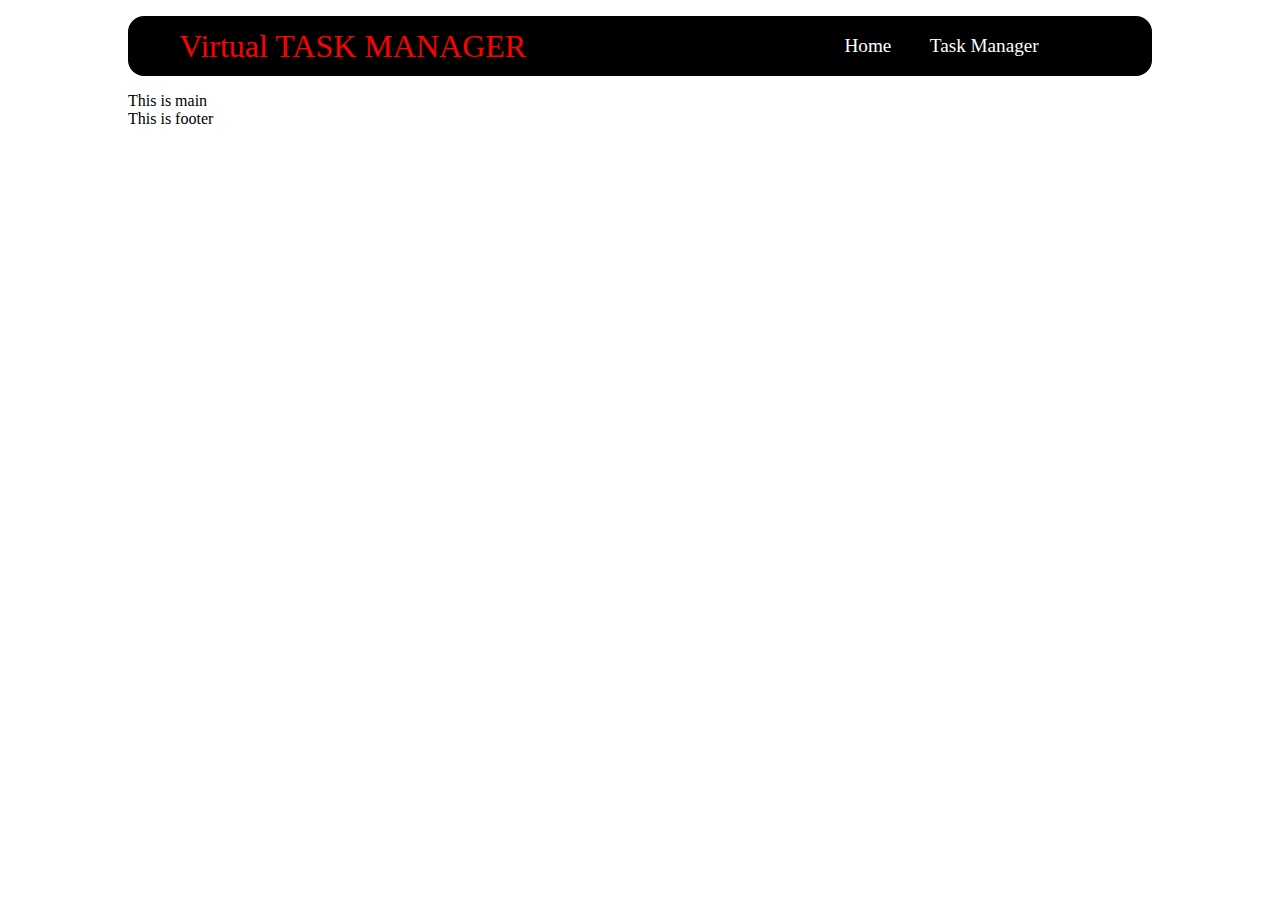
==== html/index.html @ 3309e5a4 "first comit" ====
<!DOCTYPE html>
<html lang="en">

<head>
    <meta charset="UTF-8">
    <meta name="viewport" content="width=device-width, initial-scale=1.0">
    <link rel="stylesheet" href="/css/nav.css">
    <title>Home</title>
</head>

<body>
    <nav>
        <div class="logo">
            Virtual TASK MANAGER

        </div>
        <div class="links">
            <ul>
                <li><a href="/html/index.html">Home</a></li>
                <li><a href="/html/taskManager.html">Task Manager</a></li>
            </ul>
        </div>
    </nav>
    <main>
        This is main
    </main>
    <footer>
        This is footer
    </footer>

</body>

</html>
---- css/nav.css ----
body{
    width: 80%;
    margin: auto;
}
nav{
    width: 100%;
    height: max-content;
    background-color: black;
    color: white;
    display: flex;
    margin: 1em auto;
    border-radius: 1em;
}
.logo{
    flex-basis: 45%;
    display: flex;
    color: red;
    font-size: 2em;
    margin: auto;
}
.links{
    display: flex;
    flex-basis: 45%;
    /* background-color: red; */
}
.links ul{
    display: flex;
    list-style: none;
    /* background-color: beige; */
    margin: auto;
    justify-content: space-around;
}
.links a{
    text-decoration: none;
    color: white;
    margin: auto;
}
.links li{
    margin: 1em;
    /* background-color: pink; */
    font-size: 1.2em;
}
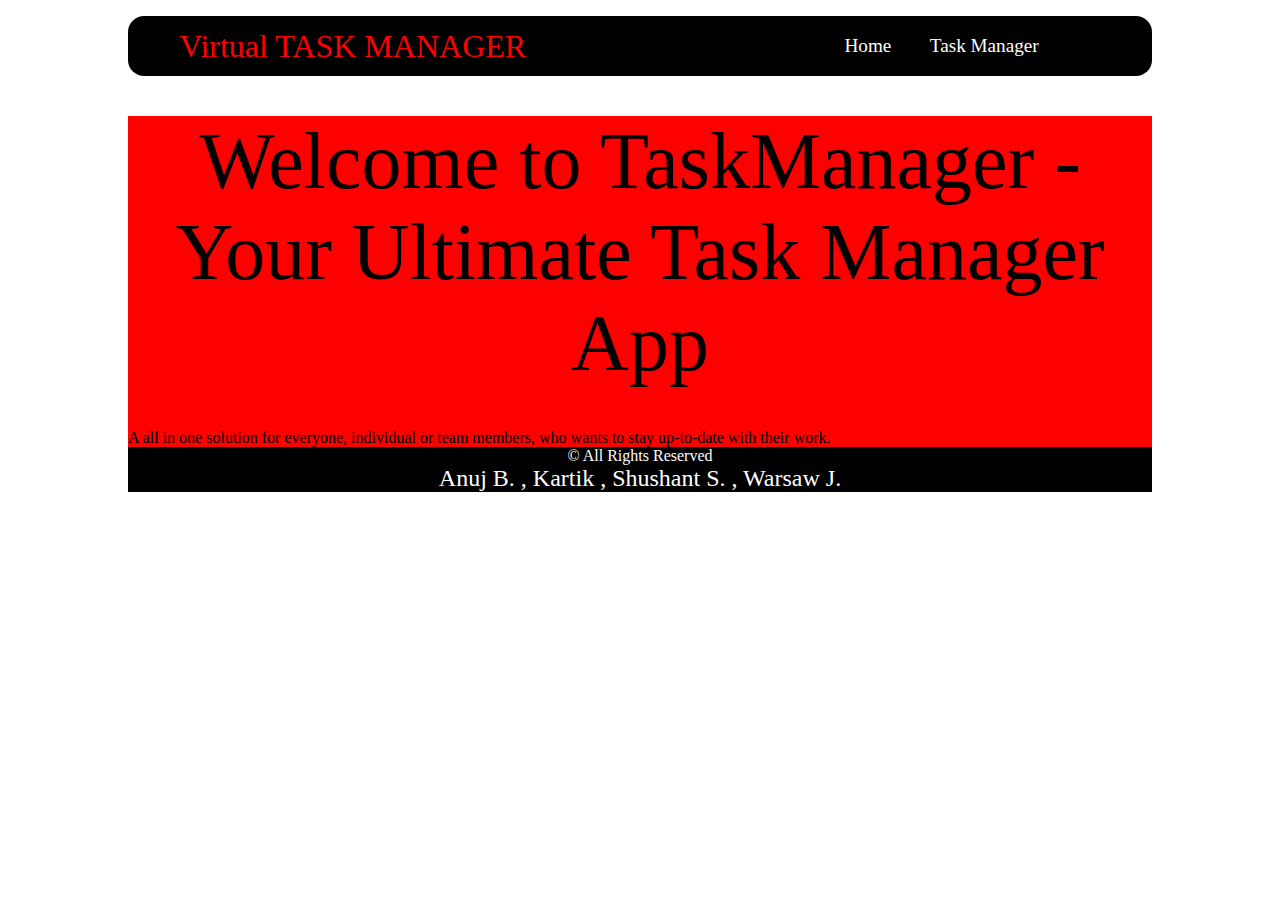
==== commit 41b5905b: "Added CSS files and changes in card and home page" ====
--- a/html/index.html
+++ b/html/index.html
@@ -5,6 +5,8 @@
     <meta charset="UTF-8">
     <meta name="viewport" content="width=device-width, initial-scale=1.0">
     <link rel="stylesheet" href="/css/nav.css">
+    <link rel="stylesheet" href="/css/index.css">
+    <link rel="stylesheet" href="/css/footer.css">
     <title>Home</title>
 </head>
 
@@ -22,10 +24,27 @@
         </div>
     </nav>
     <main>
-        This is main
+        <div class="main-main-div">
+            <div class="main-header">
+                Welcome to TaskManager - Your Ultimate Task Manager App
+            </div>
+            <div class="main-info">
+                A all in one solution for everyone, individual or team members, who wants to stay up-to-date with their
+                work.
+            </div>
+
+        </div>
     </main>
     <footer>
-        This is footer
+        <div class="footer-main-div">
+            <div class="upper-div">
+                &copy; All Rights Reserved
+
+            </div>
+            <div class="lower-div">
+                Anuj B. , Kartik , Shushant S. , Warsaw J.
+            </div>
+        </div>
     </footer>
 
 </body>
--- a/css/index.css
+++ b/css/index.css
@@ -0,0 +1,10 @@
+main{
+    width: 100%;
+    background-color: red;
+}
+.main-header{
+    width: 100%;
+    margin: 0.5em auto;
+    font-size: 5em;
+    text-align: center;
+}--- a/css/footer.css
+++ b/css/footer.css
@@ -0,0 +1,17 @@
+footer{
+    width: 100%;
+    background-color: black;
+}
+.footer-main-div{
+    width: 70%;
+    height: max-content;
+    color: white;
+    margin: auto;
+    text-align: center;    
+}
+.upper-div{
+    font-size: 1em;
+}
+.lower-div{
+    font-size: 1.5em;
+}